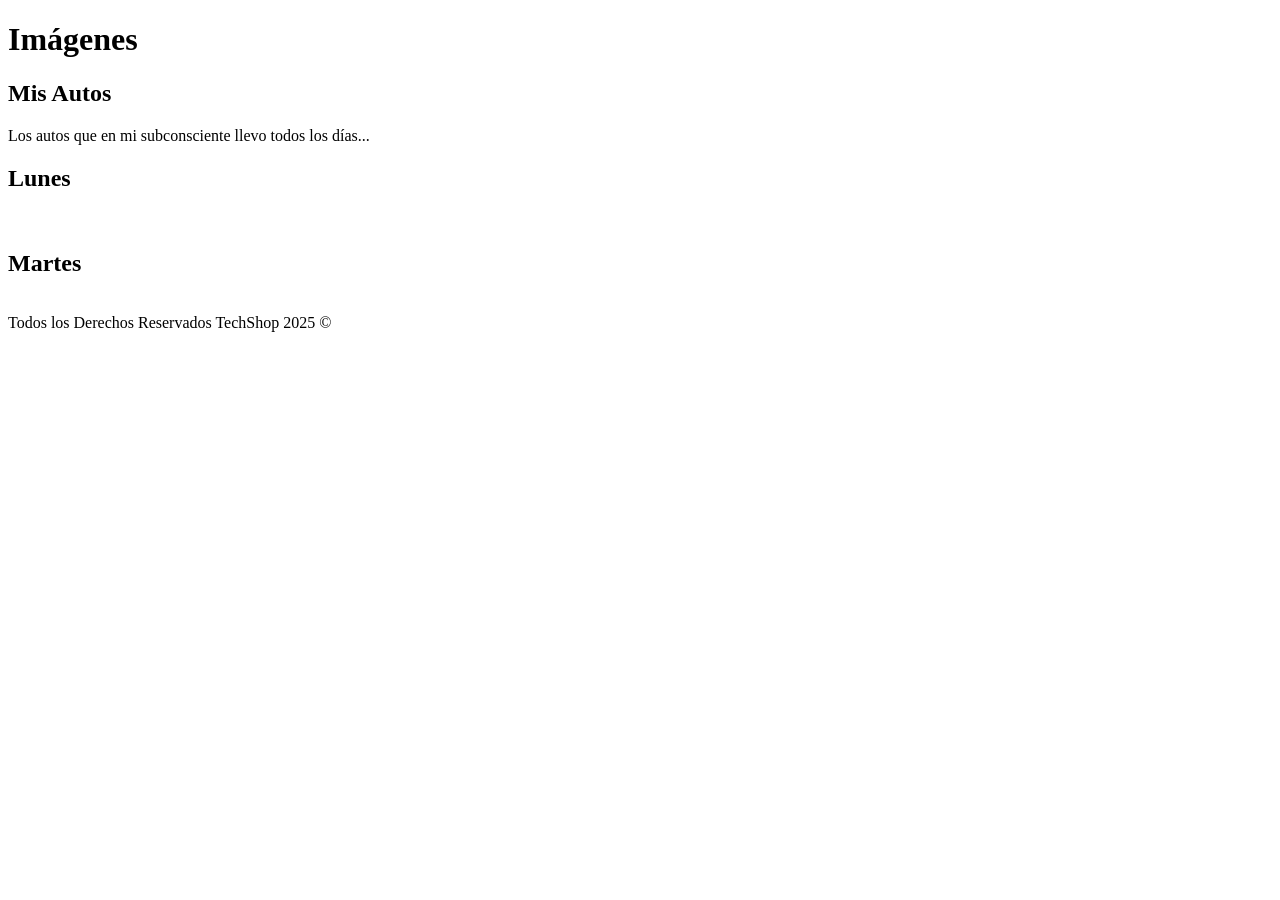
==== src/main/resources/templates/ejemplo2.html @ fb98049e "Codigo funcional a semana 3" ====
<!DOCTYPE html>
<!-- Esto es un comentario... -->
<html>
    <head>
        <title>TechShop</title>
        <meta charset="UTF-8"/>
        <link th:href="@{/css/estilos.css}" rel="stylesheet"/>

    </head>
    <body>
        <header>
            <h1>Imágenes</h1>
        </header>

        <aside>
            <h1>Mis Autos</h1>
            <p>Los autos que en mi subconsciente llevo todos los días...</p>
        </aside>

        <section>
            <h2>Lunes</h2>
            <img src="/img/lunes.jpg" width="300" alt=""/>

            <h2>Martes</h2>
            <img src="https://www.record.com.mx/sites/default/files/articulos/2023/03/30/hennessey_venom_f5_roadster-6.jpg"
                 width="300" alt=""/>
        </section>

        <footer>
            Todos los Derechos Reservados TechShop 2025 &COPY;
        </footer>
    </body>
</html>
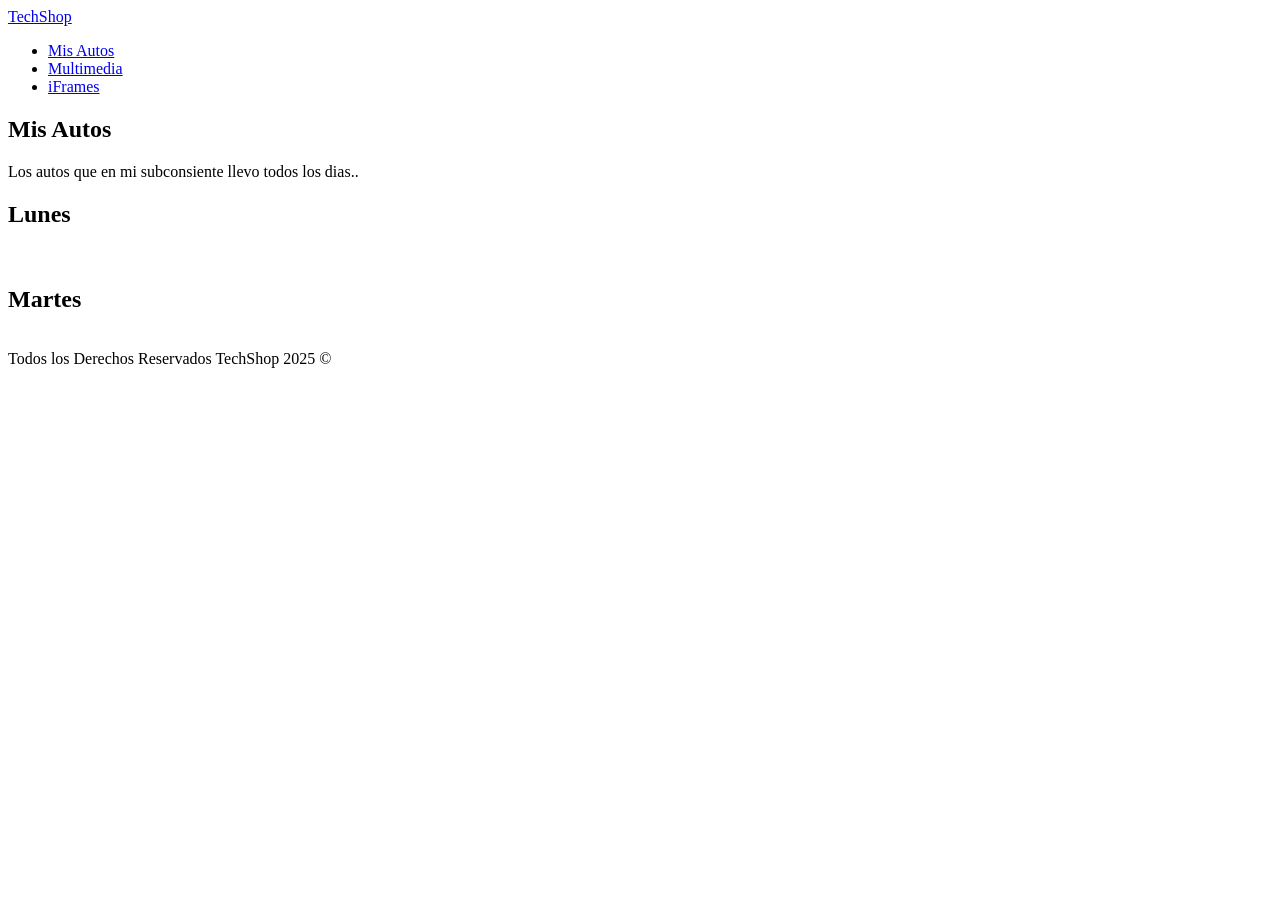
==== commit e061cb1f: "Commit Final Clase 1" ====
--- a/src/main/resources/templates/ejemplo2.html
+++ b/src/main/resources/templates/ejemplo2.html
@@ -1,33 +1,35 @@
 <!DOCTYPE html>
-<!-- Esto es un comentario... -->
+<!-- Esto es un comentario...  -->
 <html>
     <head>
         <title>TechShop</title>
         <meta charset="UTF-8"/>
-        <link th:href="@{/css/estilos.css}" rel="stylesheet"/>
-
+        <link href="/css/estilos.css" rel="stylesheet" type="text/css"/>
     </head>
     <body>
         <header>
-            <h1>Imágenes</h1>
+            <nav>
+                <a class="logo nav-link" href="/">TechShop</a>
+                <ul class="nav-menu">
+                    <li class="nav-menu-item"><a class="nav-link menu-item" href="/ejemplo2">Mis Autos</a></li>
+                    <li class="nav-menu-item"><a class="nav-link menu-item" href="/multimedia">Multimedia</a></li>
+                    <li class="nav-menu-item"><a class="nav-link menu-item" href="/iframes">iFrames</a></li>
+                </ul>
+            </nav>
         </header>
-
         <aside>
             <h1>Mis Autos</h1>
-            <p>Los autos que en mi subconsciente llevo todos los días...</p>
+            <p>Los autos que en mi subconsiente llevo todos los dias..</p>
         </aside>
-
         <section>
             <h2>Lunes</h2>
             <img src="/img/lunes.jpg" width="300" alt=""/>
-
             <h2>Martes</h2>
-            <img src="https://www.record.com.mx/sites/default/files/articulos/2023/03/30/hennessey_venom_f5_roadster-6.jpg"
-                 width="300" alt=""/>
+            <img src="https://www.record.com.mx/sites/default/files/articulos/2023/03/30/hennessey_venom_f5_roadster-6.jpg" width="300" alt=""/>
         </section>
-
         <footer>
             Todos los Derechos Reservados TechShop 2025 &COPY;
         </footer>
+
     </body>
 </html>
